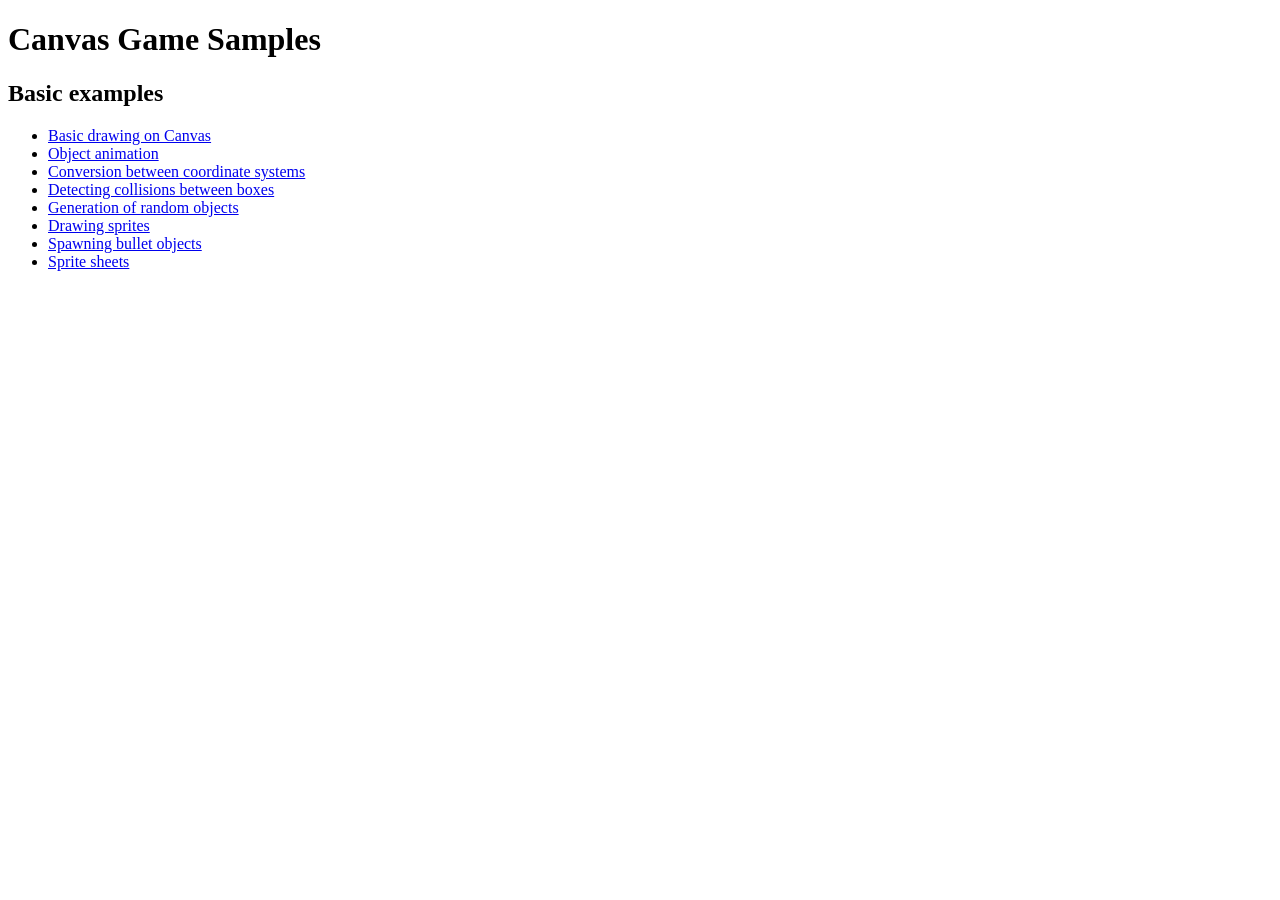
==== VideogamesJS/html/index.html @ 51d6d7d3 "Merge branch '2026.401' of https://github.com/octavio-navarro/TC2005B" ====
<!DOCTYPE html>
<html>
    <head>
        <title>Canvas Game Samples</title>
        <link rel="stylesheet" href="../css/styles.css">
    </head>

    <body>
        <div id="headerContainer">
            <h1>Canvas Game Samples</h1>
        </div>
        <div id="examplesContainer">
            <div class="exampleGroup">
                <h2>Basic examples</h2>
                <ul>
                    <li><a href="01_base.html">Basic drawing on Canvas</a></li>
                    <li><a href="02_animation.html">Object animation</a></li>
                    <li><a href="03_angles.html">Conversion between coordinate systems</a></li>
                    <li><a href="04_collisions.html">Detecting collisions between boxes</a></li>
                    <li><a href="05_random.html">Generation of random objects</a></li>
                    <li><a href="06_sprites.html">Drawing sprites</a></li>
                    <li><a href="07_bullets.html">Spawning bullet objects</a></li>
                    <li><a href="09_spritesheets.html">Sprite sheets</a></li>
                </ul>
            </div>
        </div>
    </body>
</html>
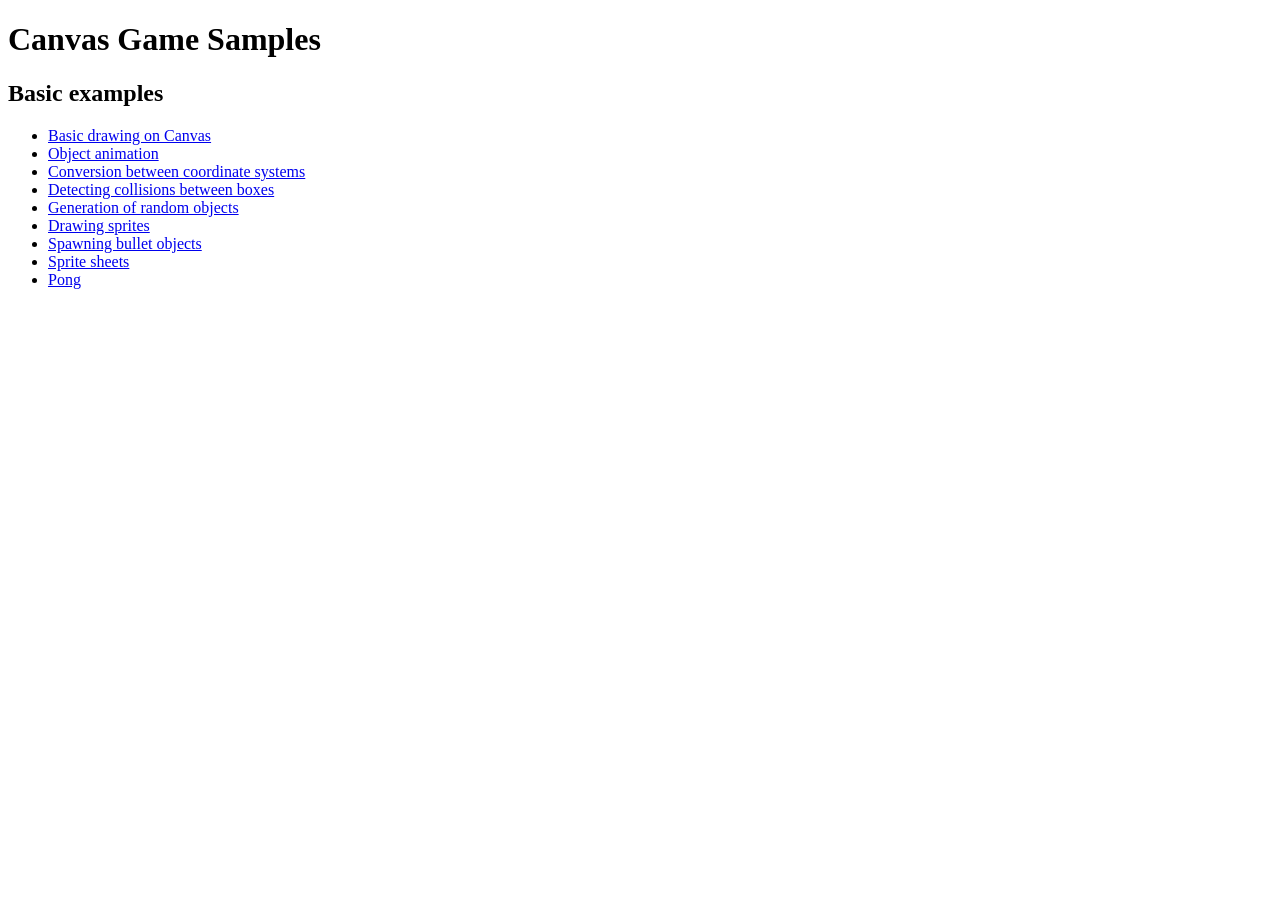
==== commit 807c054f: "Preliminary Breakout test" ====
--- a/VideogamesJS/html/index.html
+++ b/VideogamesJS/html/index.html
@@ -21,6 +21,7 @@
                     <li><a href="06_sprites.html">Drawing sprites</a></li>
                     <li><a href="07_bullets.html">Spawning bullet objects</a></li>
                     <li><a href="09_spritesheets.html">Sprite sheets</a></li>
+                    <li><a href="10_pong.html">Pong</a></li>
                 </ul>
             </div>
         </div>
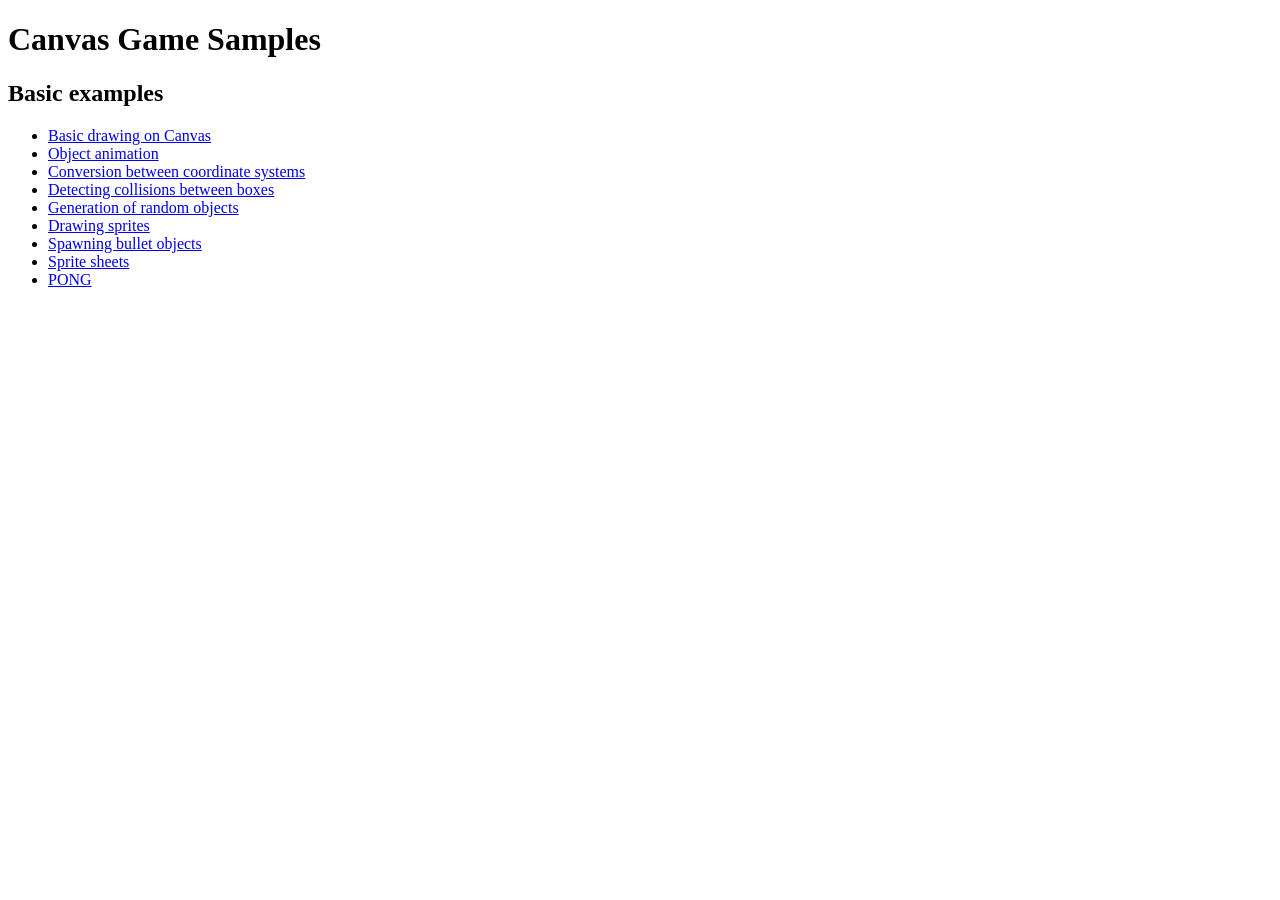
==== commit fa15a80c: "Resolved merge from upstream" ====
--- a/VideogamesJS/html/index.html
+++ b/VideogamesJS/html/index.html
@@ -21,7 +21,7 @@
                     <li><a href="06_sprites.html">Drawing sprites</a></li>
                     <li><a href="07_bullets.html">Spawning bullet objects</a></li>
                     <li><a href="09_spritesheets.html">Sprite sheets</a></li>
-                    <li><a href="10_pong.html">Pong</a></li>
+                    <li><a href="10_pong.html">PONG</a></li>
                 </ul>
             </div>
         </div>
